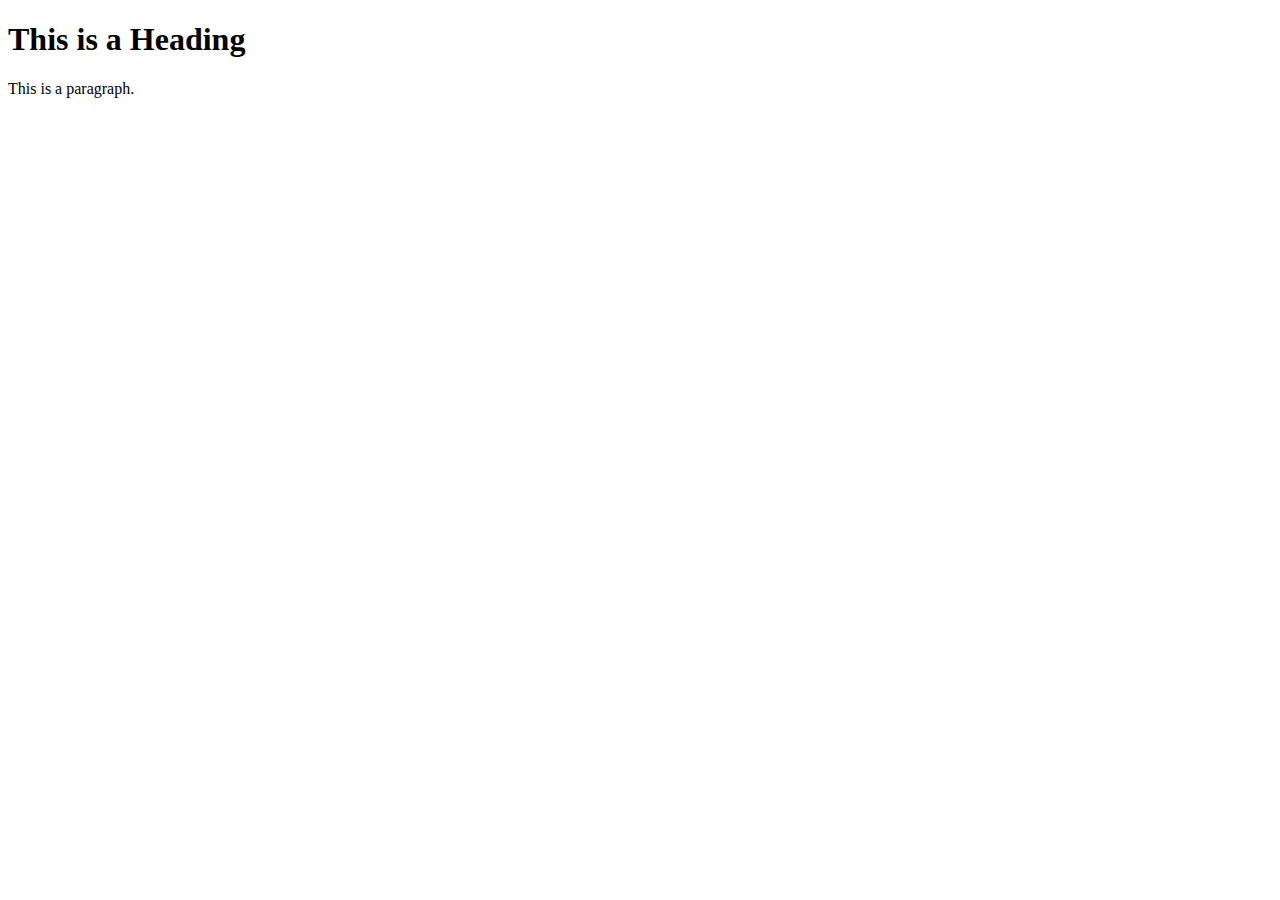
==== web_development/learning.html @ 27bfa1e9 "basic html template" ====
<!-- Need to learn HTML, CSS, and JavaScript before learning PHP
I'll probably just learn them all at the same time. -->
<!DOCTYPE html> <!-- From the W3 site: The <!DOCTYPE html> declaration defines that this document is an HTML5 document-->
<html>
    <head>
        <title>Page Title</title>
    </head>
    <body>
        <h1>This is a Heading</h1>
        <p>This is a paragraph.</p>
    </body>
</html>
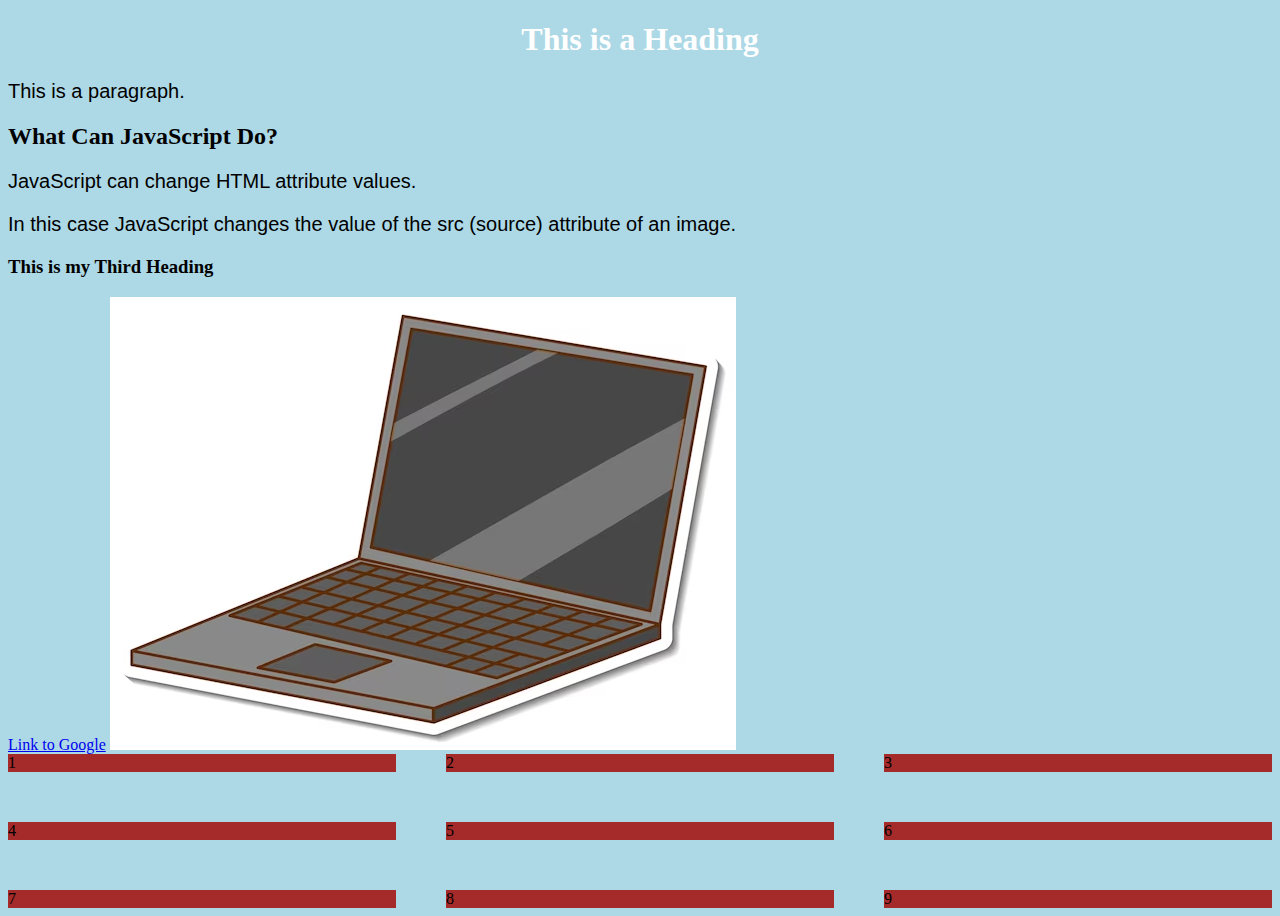
==== commit 70924c1d: "creating second page for content" ====
--- a/web_development/learning.html
+++ b/web_development/learning.html
@@ -1,12 +1,43 @@
+<!-- 
+    1) HTML to define the content of web pages
+    2) CSS to specify the layout of the web pages
+    3) JavaScript to program the behavior of web pages
+ -->
+
 <!-- Need to learn HTML, CSS, and JavaScript before learning PHP
 I'll probably just learn them all at the same time. -->
 <!DOCTYPE html> <!-- From the W3 site: The <!DOCTYPE html> declaration defines that this document is an HTML5 document-->
-<html>
-    <head>
-        <title>Page Title</title>
+<html> <!-- element is the root element of an HTML page -->
+    <head> <!-- element contains meta information about the HTML page -->
+        <meta charset="UTF-8">
+        <meta name="viewport" content="width=device-width, initial-scale=1"> <!-- I don't think you have to have these first two -->
+        <title>Page Title</title> <!-- element specifies a title for the HTML page (which is shown in the browser's title bar or in the page's tab) -->
+        <link rel="stylesheet" href="learning.css"> <!-- This is where the CSS sheet is added -->
+        <link rel="icon" type="image/x-icon" href="./images/pic_bulbon.gif">
     </head>
-    <body>
-        <h1>This is a Heading</h1>
-        <p>This is a paragraph.</p>
-    </body>
+
+    <body> <!-- element defines the document's body, and is a container for all the visible contents, such as headings, paragraphs, images, hyperlinks, tables, lists, etc. -->
+        <script scr="learning.js"></script> <!-- Pull in the JavaScript from a separate file -->
+        <h1>This is a Heading</h1> <!-- element defines a large heading -->
+        <p>This is a paragraph.</p> <!-- element defines a paragraph -->
+        <h2>What Can JavaScript Do?</h2>
+        <p>JavaScript can change HTML attribute values.</p>
+        <p>In this case JavaScript changes the value of the src (source) attribute of an image.</p>
+        <h3>This is my Third Heading</h3>
+        <a href="https://www.google.com">Link to Google</a> <!-- HTML link -->
+        <img src="./images/sticker-template-with-laptop-isolated_1308-58817.avif" alt="computer sticker" width="626" height="453">
+    </body> <!-- <br> is called an empty element. Empty elements do not have an end tag. -->
+
+    <!--making a grid-->
+    <div class="grid-container">
+        <div class="grid-item">1</div>
+        <div class="grid-item">2</div>
+        <div class="grid-item">3</div>
+        <div class="grid-item">4</div>
+        <div class="grid-item">5</div>
+        <div class="grid-item">6</div>
+        <div class="grid-item">7</div>
+        <div class="grid-item">8</div>
+        <div class="grid-item">9</div>
+    </div>
 </html>--- a/web_development/learning.css
+++ b/web_development/learning.css
@@ -0,0 +1,24 @@
+body{
+    background-color: lightblue;
+}
+
+h1{
+    color:white;
+    text-align: center;
+}
+
+p{
+    font-family: Verdana, Geneva, Tahoma, sans-serif;
+    font-size: 20px;
+}
+
+.grid-container{
+    display: grid;
+    grid-template-columns: auto auto auto;
+    column-gap: 50px;
+    row-gap: 50px;
+}
+
+.grid-item{
+    background-color: brown;
+}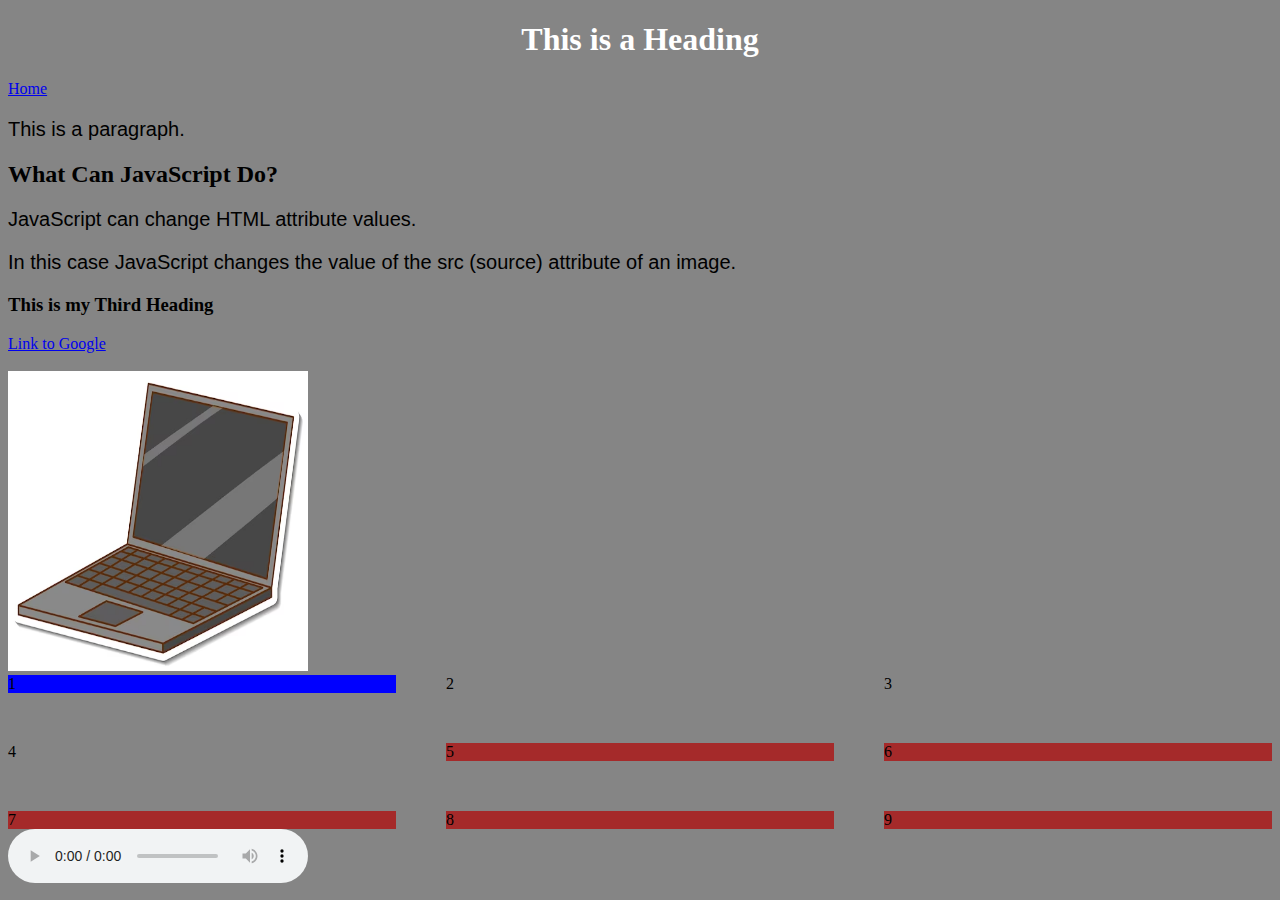
==== commit f6261140: "updating files" ====
--- a/web_development/learning.html
+++ b/web_development/learning.html
@@ -19,25 +19,31 @@
     <body> <!-- element defines the document's body, and is a container for all the visible contents, such as headings, paragraphs, images, hyperlinks, tables, lists, etc. -->
         <script scr="learning.js"></script> <!-- Pull in the JavaScript from a separate file -->
         <h1>This is a Heading</h1> <!-- element defines a large heading -->
+        <a href="index.html">Home</a>
         <p>This is a paragraph.</p> <!-- element defines a paragraph -->
         <h2>What Can JavaScript Do?</h2>
         <p>JavaScript can change HTML attribute values.</p>
         <p>In this case JavaScript changes the value of the src (source) attribute of an image.</p>
         <h3>This is my Third Heading</h3>
         <a href="https://www.google.com">Link to Google</a> <!-- HTML link -->
-        <img src="./images/sticker-template-with-laptop-isolated_1308-58817.avif" alt="computer sticker" width="626" height="453">
+        <div><br></div> <!-- the <br> tag creates a new line. A closing tag is not required.-->
+        <img src="./images/sticker-template-with-laptop-isolated_1308-58817.avif" alt="computer sticker" width="300" height="300">
+
+            <!--making a grid-->
+        <div class="grid-container">
+            <div class="grid-item1">1</div>
+            <div class="grid-item2">2</div>
+            <div class="grid-item3">3</div>
+            <div class="grid-item4">4</div>
+            <div class="grid-item">5</div>
+            <div class="grid-item">6</div>
+            <div class="grid-item">7</div>
+            <div class="grid-item">8</div>
+            <div class="grid-item">9</div>
+        </div>
+
+        <audio controls>
+            <source src="../../../Documents/Sound recordings/Recording.m4a" type="audio/mp4"/> 
+        </audio>
     </body> <!-- <br> is called an empty element. Empty elements do not have an end tag. -->
-
-    <!--making a grid-->
-    <div class="grid-container">
-        <div class="grid-item">1</div>
-        <div class="grid-item">2</div>
-        <div class="grid-item">3</div>
-        <div class="grid-item">4</div>
-        <div class="grid-item">5</div>
-        <div class="grid-item">6</div>
-        <div class="grid-item">7</div>
-        <div class="grid-item">8</div>
-        <div class="grid-item">9</div>
-    </div>
 </html>--- a/web_development/learning.css
+++ b/web_development/learning.css
@@ -1,5 +1,5 @@
 body{
-    background-color: lightblue;
+    background-color: rgb(133, 133, 133);
 }
 
 h1{
@@ -21,4 +21,8 @@
 
 .grid-item{
     background-color: brown;
+}
+
+.grid-item1{
+    background-color: blue;
 }